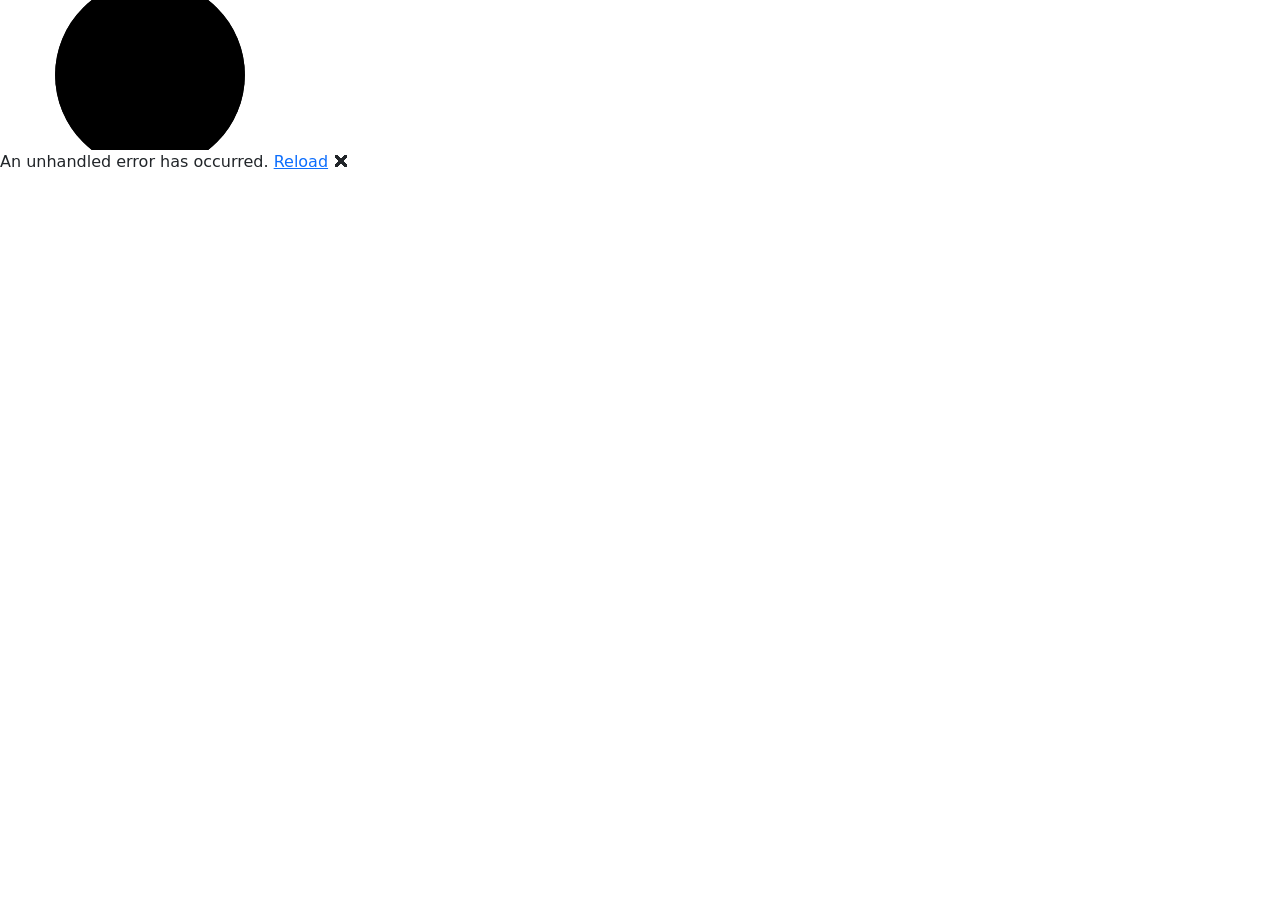
==== wwwroot/index.html @ a5119916 "Reorganizando proyecto" ====
<!DOCTYPE html>
<html lang="en">

<head>
    <meta charset="utf-8" />
    <meta name="viewport" content="width=device-width, initial-scale=1.0" />
    <title>YESSMobilePWA</title>
    <base href="/" />
    <link rel="preload" id="webassembly" />

    <!-- Bootstrap CSS desde CDN -->
    <link href="https://cdn.jsdelivr.net/npm/bootstrap@5.3.0-alpha1/dist/css/bootstrap.min.css" rel="stylesheet" />

    <!-- Radzen.Blazor CSS -->
    <link href="_content/Radzen.Blazor/css/default-base.css" rel="stylesheet" />

    <!-- Estilos propios de la aplicación -->
    <link rel="stylesheet" href="css/app.css" />
    <link href="YESSMobilePWA.styles.css" rel="stylesheet" />

    <!-- Iconos y manifest PWA -->
    <link rel="icon" type="image/png" href="favicon.png" />
    <!-- <link href="manifest.webmanifest" rel="manifest" /> -->
    <link rel="apple-touch-icon" sizes="512x512" href="icon-512.png" />
    <link rel="apple-touch-icon" sizes="192x192" href="icon-192.png" />

    <script type="importmap"></script>
</head>

<body>
    <div id="app">
        <svg class="loading-progress">
            <circle r="40%" cx="50%" cy="50%" />
            <circle r="40%" cx="50%" cy="50%" />
        </svg>
        <div class="loading-progress-text"></div>
    </div>

    <div id="blazor-error-ui">
        An unhandled error has occurred.
        <a href="." class="reload">Reload</a>
        <span class="dismiss">🗙</span>
    </div>

    <!-- Bootstrap JavaScript (necesario para el modal y menú) -->
    <script src="https://cdn.jsdelivr.net/npm/bootstrap@5.3.0-alpha1/dist/js/bootstrap.bundle.min.js"></script>

    <!-- Radzen.Blazor JavaScript -->
    <script src="_content/Radzen.Blazor/Radzen.Blazor.js"></script>

    <!-- Blazor WebAssembly runtime -->
    <script src="_framework/blazor.webassembly.js"></script>

    <!-- Service Worker para PWA (comentado) -->
    <!-- <script>navigator.serviceWorker.register('service-worker.js', { updateViaCache: 'none' });</script> -->

    <!-- Funciones auxiliares para importar/exportar JSON -->
    <script>
        window.getFileContent = function (elementId) {
            const input = document.getElementById(elementId);
            if (input && input.files && input.files[0]) {
                const reader = new FileReader();
                return new Promise((resolve, reject) => {
                    reader.onload = (e) => resolve(e.target.result);
                    reader.onerror = (e) => reject(e.target.error);
                    reader.readAsText(input.files[0]);
                });
            }
            return Promise.resolve(null);
        };

        window.downloadFile = function (filename, content) {
            const blob = new Blob([content], { type: 'application/json' });
            const link = document.createElement('a');
            link.href = URL.createObjectURL(blob);
            link.download = filename;
            link.click();
            URL.revokeObjectURL(link.href);
        };
    </script>

    <!-- Script mejorado para tooltips manuales con reintentos -->
    <script>
    window.initCustomTooltips = function (datosBarras, datosPastel, datosIngresos, datosEgresos, datosLinea) {
        console.log("initCustomTooltips llamado con datos:", datosBarras, datosPastel);

        // Eliminar tooltip anterior si existe
        var oldTip = document.getElementById('customTooltip');
        if (oldTip) oldTip.remove();

        // Crear el div del tooltip con estilos visibles
        var tooltip = document.createElement('div');
        tooltip.id = 'customTooltip';
        tooltip.style.position = 'absolute';
        tooltip.style.backgroundColor = '#000000';   // fondo negro para contraste
        tooltip.style.color = '#ffffff';
        tooltip.style.padding = '8px 12px';
        tooltip.style.borderRadius = '8px';
        tooltip.style.fontSize = '14px';
        tooltip.style.fontFamily = 'sans-serif';
        tooltip.style.border = '1px solid #28a745';
        tooltip.style.pointerEvents = 'none';
        tooltip.style.zIndex = '999999';
        tooltip.style.whiteSpace = 'nowrap';
        tooltip.style.boxShadow = '2px 2px 10px rgba(0,0,0,0.5)';
        tooltip.style.display = 'none';
        document.body.appendChild(tooltip);
        console.log("Tooltip creado en el DOM");

        function mostrarTooltip(evt, texto) {
            console.log("mostrarTooltip llamado con texto:", texto);
            tooltip.innerHTML = texto;
            tooltip.style.left = (evt.clientX + 15) + 'px';
            tooltip.style.top = (evt.clientY - 35) + 'px';
            tooltip.style.display = 'block';
        }
        function ocultarTooltip() {
            tooltip.style.display = 'none';
        }

        // Función para asignar eventos a una lista de elementos
        function asignarEventos(elementos, obtenerTexto) {
            elementos.forEach(function(el, idx) {
                if (el.getAttribute('data-tooltip') === 'true') return;
                el.setAttribute('data-tooltip', 'true');
                // Usamos mouseenter en lugar de mousemove para asegurar que se dispare
                el.addEventListener('mouseenter', function(e) {
                    var texto = obtenerTexto(idx, e);
                    if (texto) mostrarTooltip(e, texto);
                });
                el.addEventListener('mouseleave', function() {
                    ocultarTooltip();
                });
                console.log("Eventos asignados a elemento", idx, el);
            });
        }

        // Buscar los elementos que representan las barras (paths con fill verde o rojo)
        function encontrarBarras() {
            var allPaths = document.querySelectorAll('path');
            var barras = [];
            allPaths.forEach(function(p) {
                var fill = p.getAttribute('fill');
                if (fill === '#28a745' || fill === '#dc3545') {
                    barras.push(p);
                }
            });
            console.log("Barras encontradas (por color):", barras.length);
            return barras;
        }

        // Buscar porciones de pastel (pueden ser paths o elementos específicos)
        function encontrarPasteles() {
            // Intentamos con .rz-pie-slice o fallback a paths con fill no verde/rojo
            var slices = document.querySelectorAll('.rz-pie-slice');
            if (slices.length === 0) {
                // Buscar paths que no sean las barras
                var allPaths = document.querySelectorAll('path');
                slices = Array.from(allPaths).filter(p => {
                    var fill = p.getAttribute('fill');
                    return fill && fill !== '#28a745' && fill !== '#dc3545';
                });
            }
            console.log("Porciones de pastel encontradas:", slices.length);
            return slices;
        }

        // Buscar marcadores de línea (círculos o paths pequeños)
        function encontrarMarcadores() {
            var markers = document.querySelectorAll('.rz-marker, .rz-line-marker, circle');
            console.log("Marcadores de línea encontrados:", markers.length);
            return markers;
        }

        // Función de reintento hasta que aparezcan los elementos
        var maxIntentos = 30;
        var intentos = 0;
        var intervalo = setInterval(function() {
            var barras = encontrarBarras();
            var pasteles = encontrarPasteles();
            var marcadores = encontrarMarcadores();

            if ((barras.length > 0 || pasteles.length > 0 || marcadores.length > 0) || intentos >= maxIntentos) {
                clearInterval(intervalo);
                if (barras.length >= 2) {
                    asignarEventos(barras, function(idx) {
                        if (!datosBarras || idx >= datosBarras.length) return null;
                        var item = datosBarras[idx];
                        var monto = item.Monto.toLocaleString('es-MX', { style: 'currency', currency: 'MXN' });
                        return item.Categoria + ': ' + monto;
                    });
                }
                if (pasteles.length > 0) {
                    asignarEventos(pasteles, function(idx, evt) {
                        // Identificar a qué gráfica pertenece
                        var container = evt.target.closest('.card');
                        if (!container) return null;
                        var titulo = container.querySelector('.card-title')?.innerText || '';
                        var dataIdx = idx; // simplificado, pero puedes mapear según orden
                        if (titulo.includes('Proporción Ingresos - Egresos')) {
                            if (datosPastel && datosPastel[dataIdx]) {
                                var item = datosPastel[dataIdx];
                                var total = datosPastel.reduce((s,i)=>s + i.Monto, 0);
                                var pct = total > 0 ? (item.Monto / total) * 100 : 0;
                                var monto = item.Monto.toLocaleString('es-MX', { style: 'currency', currency: 'MXN' });
                                return `${item.Categoria}: ${monto} (${pct.toFixed(1)}%)`;
                            }
                        } else if (titulo.includes('Ingresos por Categoría')) {
                            if (datosIngresos && datosIngresos[dataIdx]) {
                                var item = datosIngresos[dataIdx];
                                var total = datosIngresos.reduce((s,i)=>s + i.Monto, 0);
                                var pct = total > 0 ? (item.Monto / total) * 100 : 0;
                                var monto = item.Monto.toLocaleString('es-MX', { style: 'currency', currency: 'MXN' });
                                return `${item.Categoria}: ${monto} (${pct.toFixed(1)}%)`;
                            }
                        } else if (titulo.includes('Egresos por Categoría')) {
                            if (datosEgresos && datosEgresos[dataIdx]) {
                                var item = datosEgresos[dataIdx];
                                var total = datosEgresos.reduce((s,i)=>s + i.Monto, 0);
                                var pct = total > 0 ? (item.Monto / total) * 100 : 0;
                                var monto = item.Monto.toLocaleString('es-MX', { style: 'currency', currency: 'MXN' });
                                return `${item.Categoria}: ${monto} (${pct.toFixed(1)}%)`;
                            }
                        }
                        return null;
                    });
                }
                if (marcadores.length > 0) {
                    asignarEventos(marcadores, function(idx) {
                        if (datosLinea && datosLinea[idx]) {
                            var item = datosLinea[idx];
                            var monto = item.Gasto.toLocaleString('es-MX', { style: 'currency', currency: 'MXN' });
                            return `${item.Mes}: ${monto}`;
                        }
                        return null;
                    });
                }
                if (intentos >= maxIntentos) console.warn('No se encontraron elementos después de reintentar');
            }
            intentos++;
        }, 200);
    };
</script>

</body>

</html>
---- wwwroot/css/app.css ----
html, body {
    font-family: 'Helvetica Neue', Helvetica, Arial, sans-serif;
}

h1:focus {
    outline: none;
}

a, .btn-link {
    color: #0071c1;
}

.btn-primary {
    color: #fff;
    background-color: #1b6ec2;
    border-color: #1861ac;
}

.btn:focus, .btn:active:focus, .btn-link.nav-link:focus, .form-control:focus, .form-check-input:focus {
  box-shadow: 0 0 0 0.1rem white, 0 0 0 0.25rem #258cfb;
}

.content {
    padding-top: 1.1rem;
}

.valid.modified:not([type=checkbox]) {
    outline: 1px solid #26b050;
}

.invalid {
    outline: 1px solid red;
}

.validation-message {
    color: red;
}

#blazor-error-ui {
    color-scheme: light only;
    background: lightyellow;
    bottom: 0;
    box-shadow: 0 -1px 2px rgba(0, 0, 0, 0.2);
    box-sizing: border-box;
    display: none;
    left: 0;
    padding: 0.6rem 1.25rem 0.7rem 1.25rem;
    position: fixed;
    width: 100%;
    z-index: 1000;
}

    #blazor-error-ui .dismiss {
        cursor: pointer;
        position: absolute;
        right: 0.75rem;
        top: 0.5rem;
    }

.blazor-error-boundary {
    background: url([data-uri]) no-repeat 1rem/1.8rem, #b32121;
    padding: 1rem 1rem 1rem 3.7rem;
    color: white;
}

    .blazor-error-boundary::after {
        content: "An error has occurred."
    }

.loading-progress {
    position: absolute;
    display: block;
    width: 8rem;
    height: 8rem;
    inset: 20vh 0 auto 0;
    margin: 0 auto 0 auto;
}

    .loading-progress circle {
        fill: none;
        stroke: #e0e0e0;
        stroke-width: 0.6rem;
        transform-origin: 50% 50%;
        transform: rotate(-90deg);
    }

        .loading-progress circle:last-child {
            stroke: #1b6ec2;
            stroke-dasharray: calc(3.141 * var(--blazor-load-percentage, 0%) * 0.8), 500%;
            transition: stroke-dasharray 0.05s ease-in-out;
        }

.loading-progress-text {
    position: absolute;
    text-align: center;
    font-weight: bold;
    inset: calc(20vh + 3.25rem) 0 auto 0.2rem;
}

    .loading-progress-text:after {
        content: var(--blazor-load-percentage-text, "Loading");
    }

code {
    color: #c02d76;
}

.form-floating > .form-control-plaintext::placeholder, .form-floating > .form-control::placeholder {
    color: var(--bs-secondary-color);
    text-align: end;
}

.form-floating > .form-control-plaintext:focus::placeholder, .form-floating > .form-control:focus::placeholder {
    text-align: start;
}
/* ESTILOS PARA FONDO OSCURO GLOBAL */
html, body, #app {
    background-color: #1a1a1a !important;
    color: #f0f0f0 !important;
}

/* Opcional: mejora el contraste de tarjetas y menú */
/*.card {
    background-color: #2c2c2c !important;
    border: 1px solid #444 !important;
}
    */
.navbar {
    background-color: #0f0f0f !important;
}
.navbar .nav-link {
    color: #ddd !important;
}
.navbar .nav-link:hover {
    color: #fff !important;
}



/* Fuerza separación entre botones en la tabla */
.table-movimientos td:last-child {
    white-space: nowrap;
    width: 150px;
}
.table-movimientos .btn-sm {
    margin-left: 5px;
    margin-right: 5px;
}
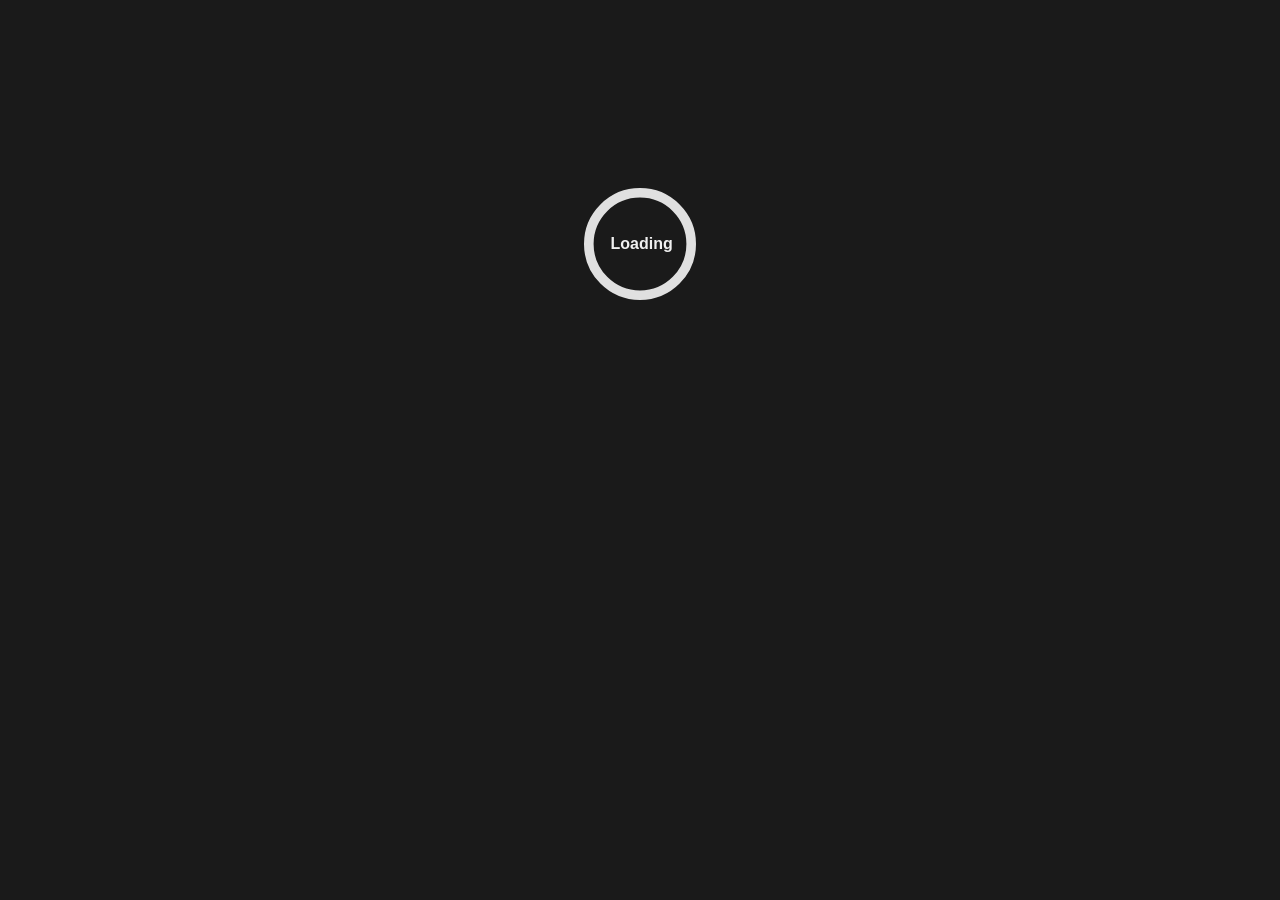
==== commit 18118dfe: "Solucion Fallida" ====
--- a/wwwroot/index.html
+++ b/wwwroot/index.html
@@ -4,8 +4,8 @@
 <head>
     <meta charset="utf-8" />
     <meta name="viewport" content="width=device-width, initial-scale=1.0" />
-    <title>YESSMobilePWA</title>
-    <base href="/" />
+    <title>YESS</title>
+    <base href="./" />
     <link rel="preload" id="webassembly" />
 
     <!-- Bootstrap CSS desde CDN -->
@@ -16,7 +16,7 @@
 
     <!-- Estilos propios de la aplicación -->
     <link rel="stylesheet" href="css/app.css" />
-    <link href="YESSMobilePWA.styles.css" rel="stylesheet" />
+    <link href="YESS.styles.css" rel="stylesheet" />
 
     <!-- Iconos y manifest PWA -->
     <link rel="icon" type="image/png" href="favicon.png" />
